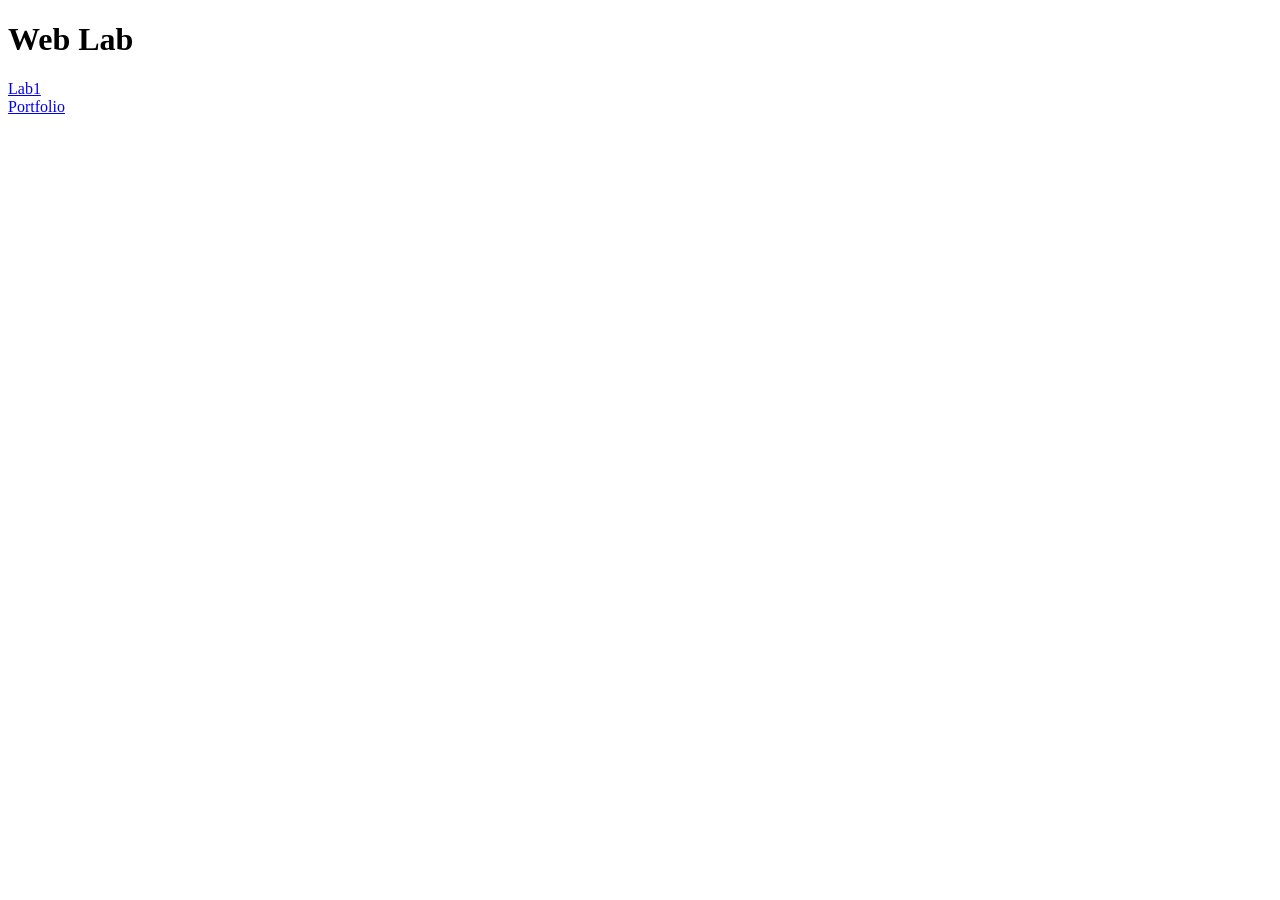
==== index.html @ 3c5dea15 "Add initial index.html file with links" ====
<!DOCTYPE html>
<html>
<head>
    <title>Web Lab</title>
</head>

<body>

    <h1>Web Lab</h1>

    
    <a href="lab1.html">Lab1</a>
    <br>

    <a href="portfolio.html">Portfolio</a>
    <br>

</body>
</html>
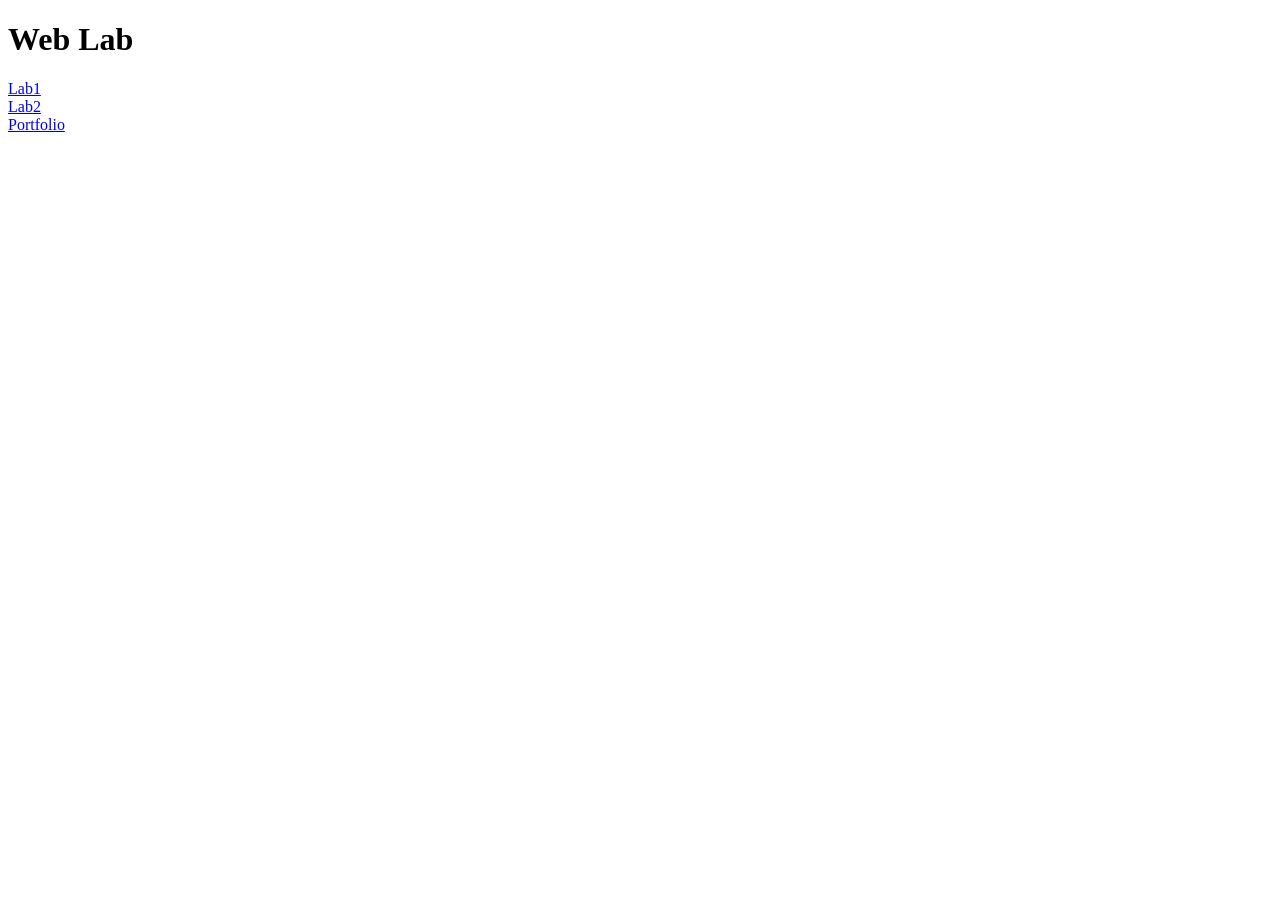
==== commit 6f44dbfd: "Add link to Lab2 in index.html" ====
--- a/index.html
+++ b/index.html
@@ -11,6 +11,8 @@
     
     <a href="lab1.html">Lab1</a>
     <br>
+     <a href="lab2.html">Lab2</a>
+    <br>
 
     <a href="portfolio.html">Portfolio</a>
     <br>
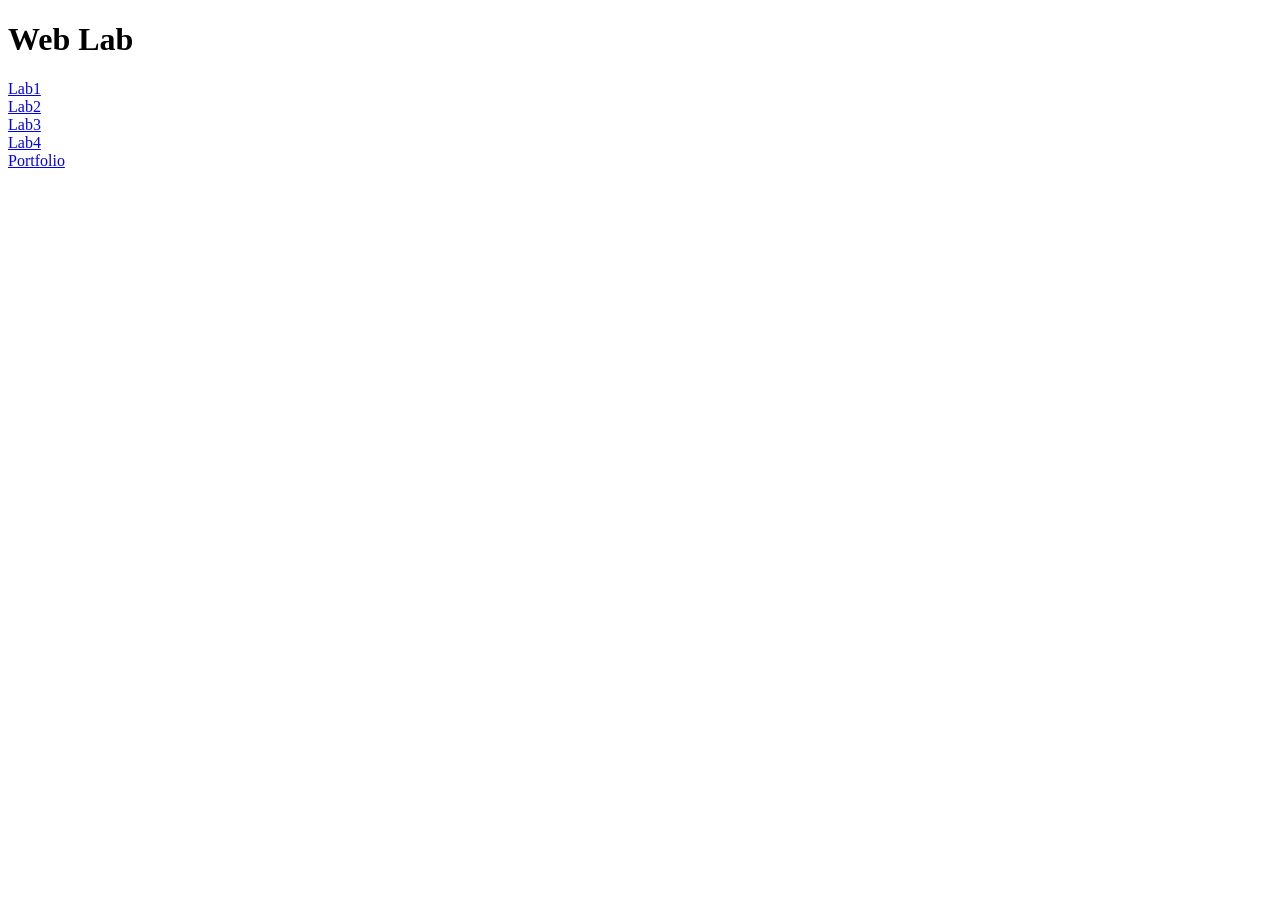
==== commit c4aacb08: "Add links to Lab3 and Lab4 in index.html" ====
--- a/index.html
+++ b/index.html
@@ -13,6 +13,10 @@
     <br>
      <a href="lab2.html">Lab2</a>
     <br>
+    <a href="lab3.html">Lab3</a>
+    <br>
+    <a href="lab4.xml", "4style.css">Lab4</a>
+    <br>
 
     <a href="portfolio.html">Portfolio</a>
     <br>
